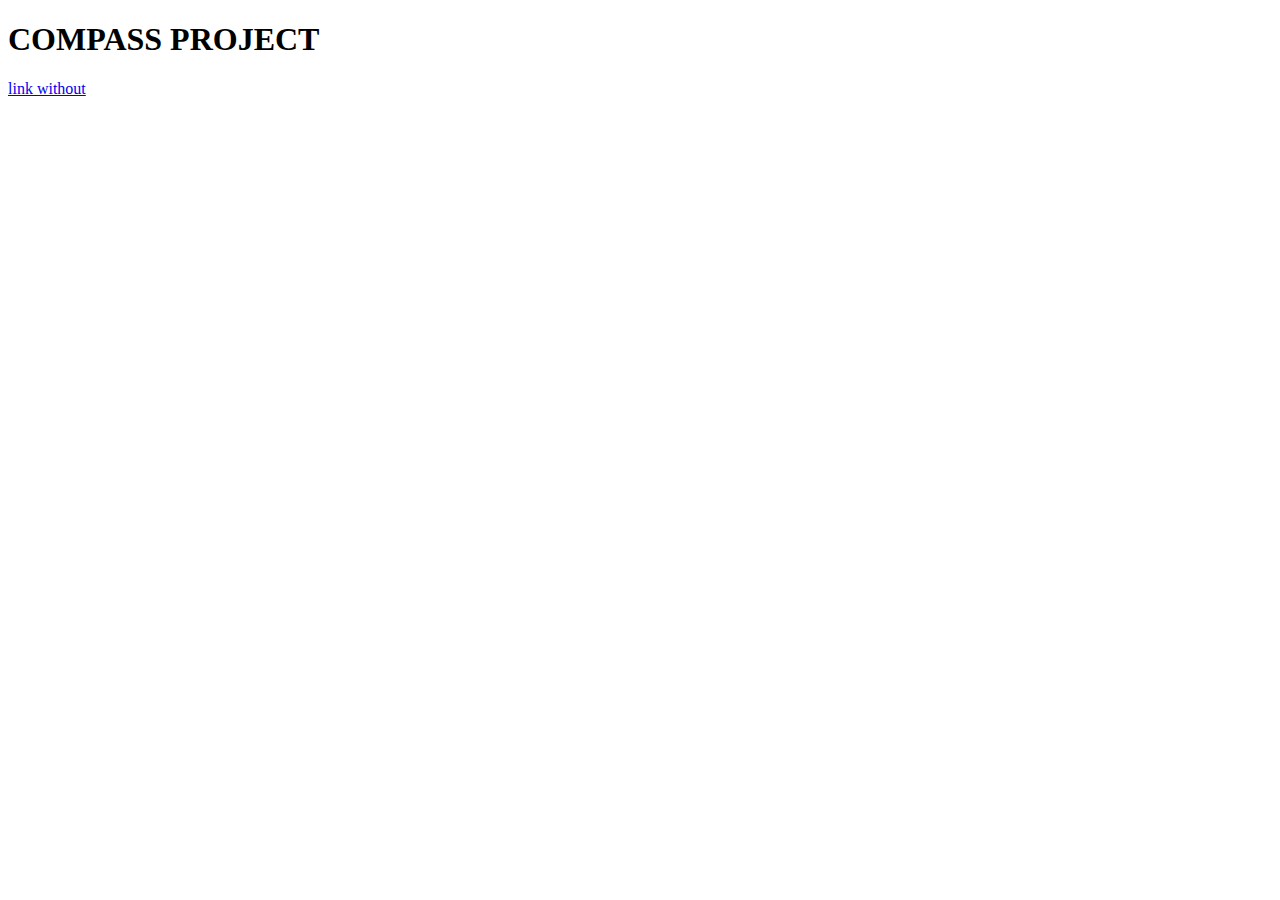
==== 1-index.html @ a35411f9 "index.html created" ====
<!DOCTYPE html>
<html>
<head>
    <meta charset="utf-8" />
    <meta http-equiv="X-UA-Compatible" content="IE=edge">
    <title>Github scss-tutorial-localhost</title>
    <meta name="viewport" content="width=device-width, initial-scale=1">
    <link rel="stylesheet" type="text/css" media="screen" href="main.css" />
    <script src="main.js"></script>
</head>
<body>
    <h1>COMPASS PROJECT</h1>
    <a href="#">link without</a>
    
</body>
</html>
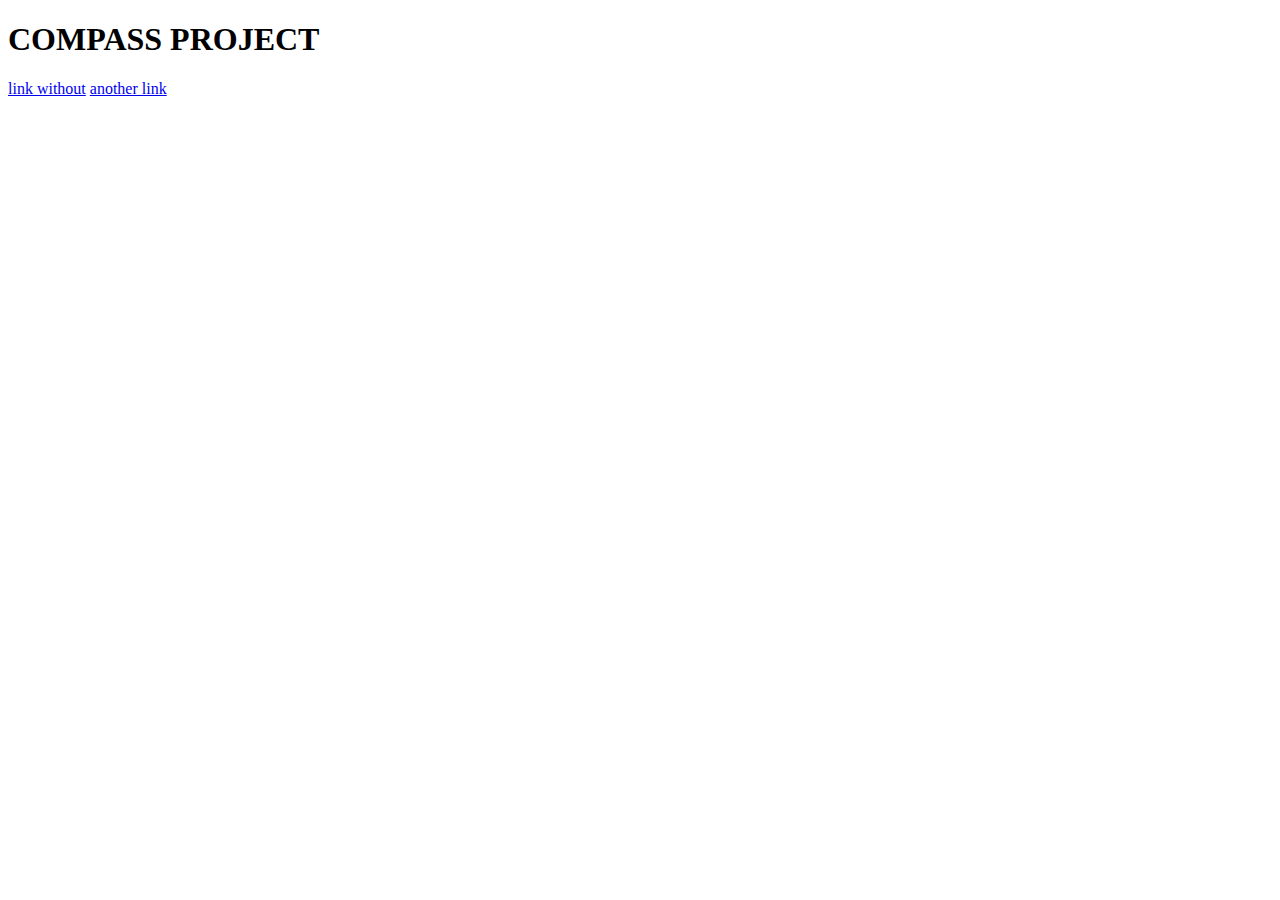
==== commit 6d0de5f9: "Update 1-index.html" ====
--- a/1-index.html
+++ b/1-index.html
@@ -11,6 +11,7 @@
 <body>
     <h1>COMPASS PROJECT</h1>
     <a href="#">link without</a>
+    <a href="#">another link</a>
     
 </body>
 </html>
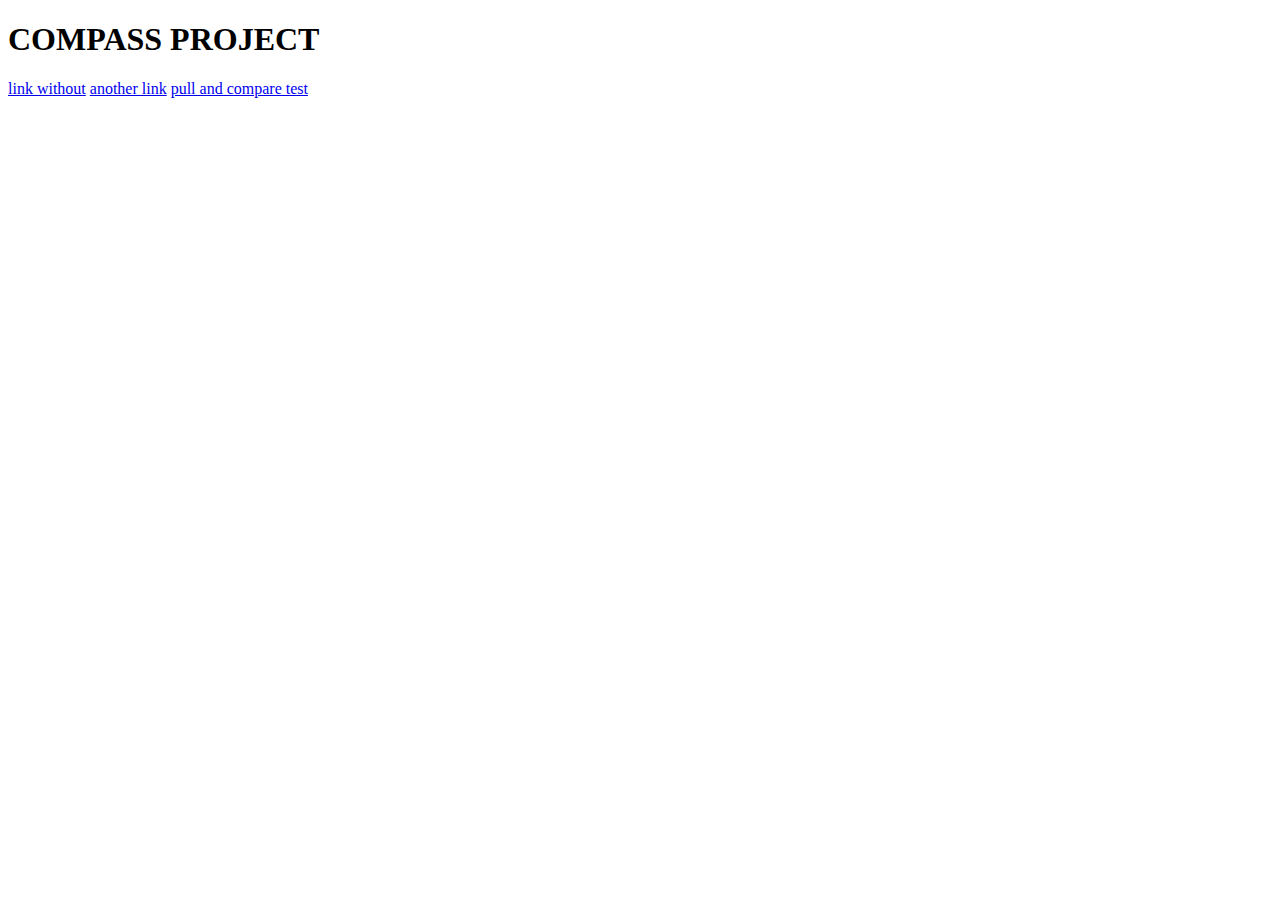
==== commit ba22f26c: "Update 1-index.html" ====
--- a/1-index.html
+++ b/1-index.html
@@ -12,6 +12,7 @@
     <h1>COMPASS PROJECT</h1>
     <a href="#">link without</a>
     <a href="#">another link</a>
+    <a href="#">pull and compare test</a>
     
 </body>
 </html>
